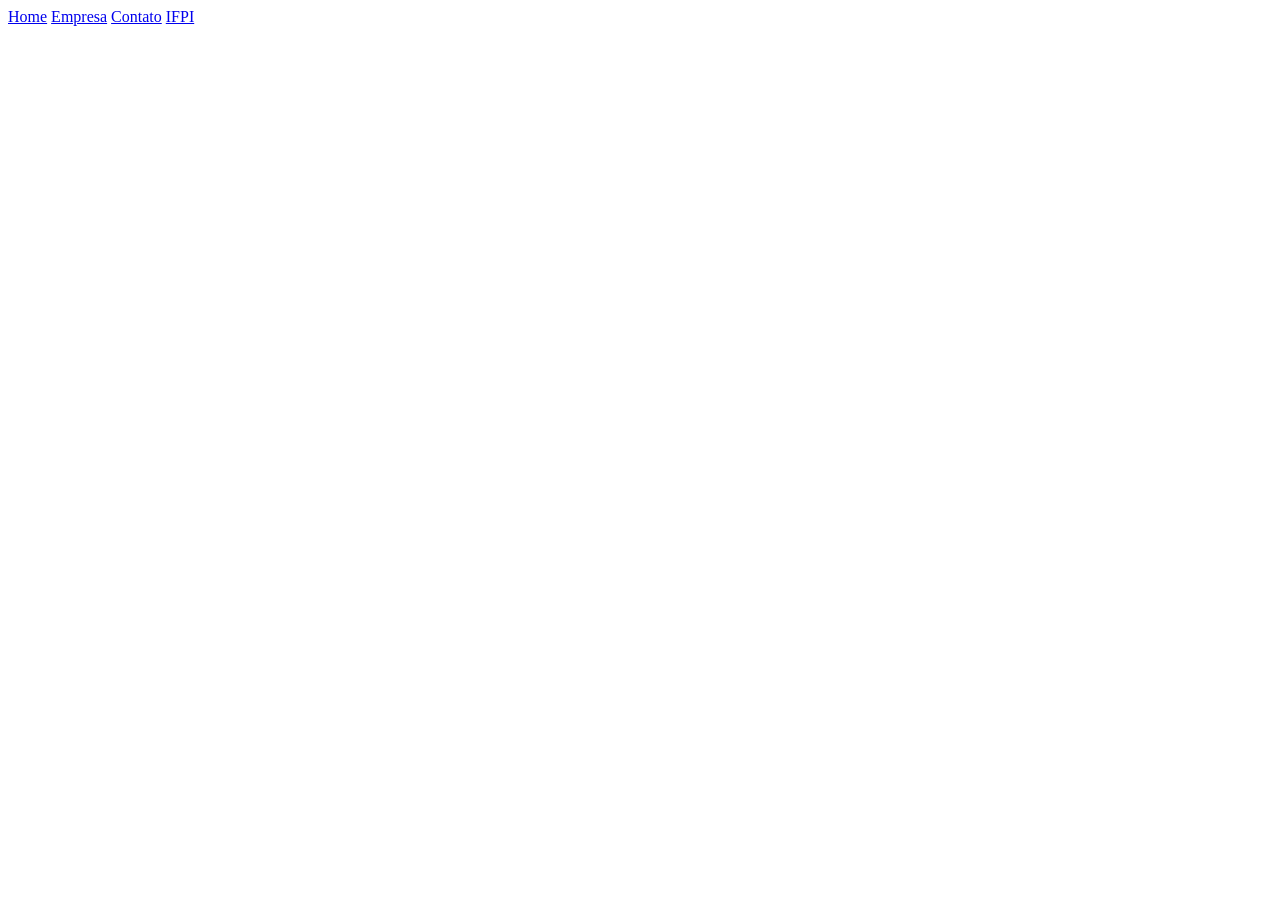
==== 01/index.html @ 6d641c36 "hoje" ====
<!DOCTYPE html>
<html lang="en">
<head>
    <meta charset="UTF-8">
    <meta name="viewport" content="width=device-width, initial-scale=1.0">
    <title>Atividade 01</title>
</head>
<body>
    
  <a href="index.html">Home</a>
  <a href="empresa.html">Empresa</a>
  <a href="contato.html">Contato</a>
  <a target="_blank" href="https://ifpi.edu.br">IFPI</a>
  
</body>
</html>
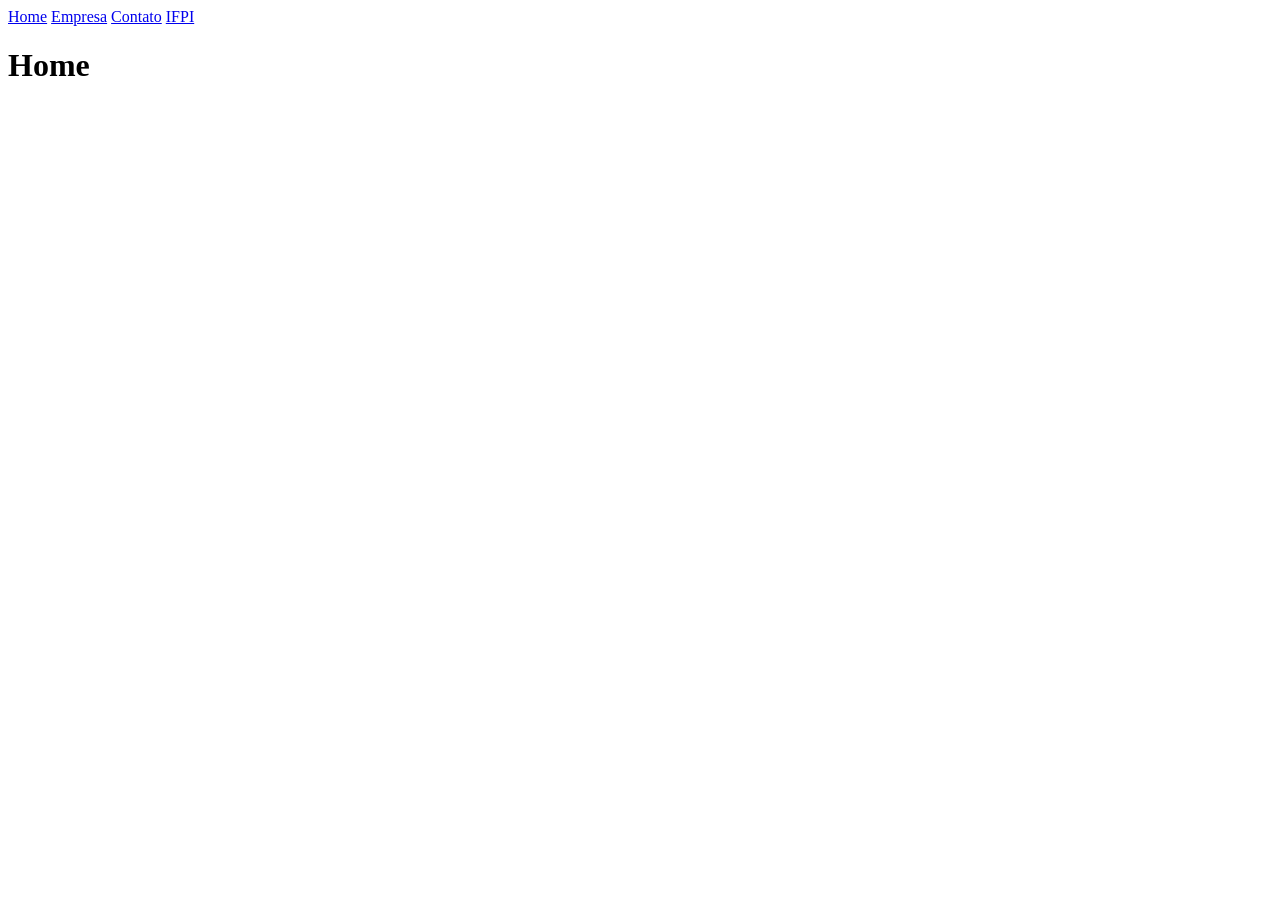
==== commit c2551a31: "hoje" ====
--- a/01/index.html
+++ b/01/index.html
@@ -11,6 +11,8 @@
   <a href="empresa.html">Empresa</a>
   <a href="contato.html">Contato</a>
   <a target="_blank" href="https://ifpi.edu.br">IFPI</a>
+
+  <h1>Home</h1>
   
 </body>
 </html>
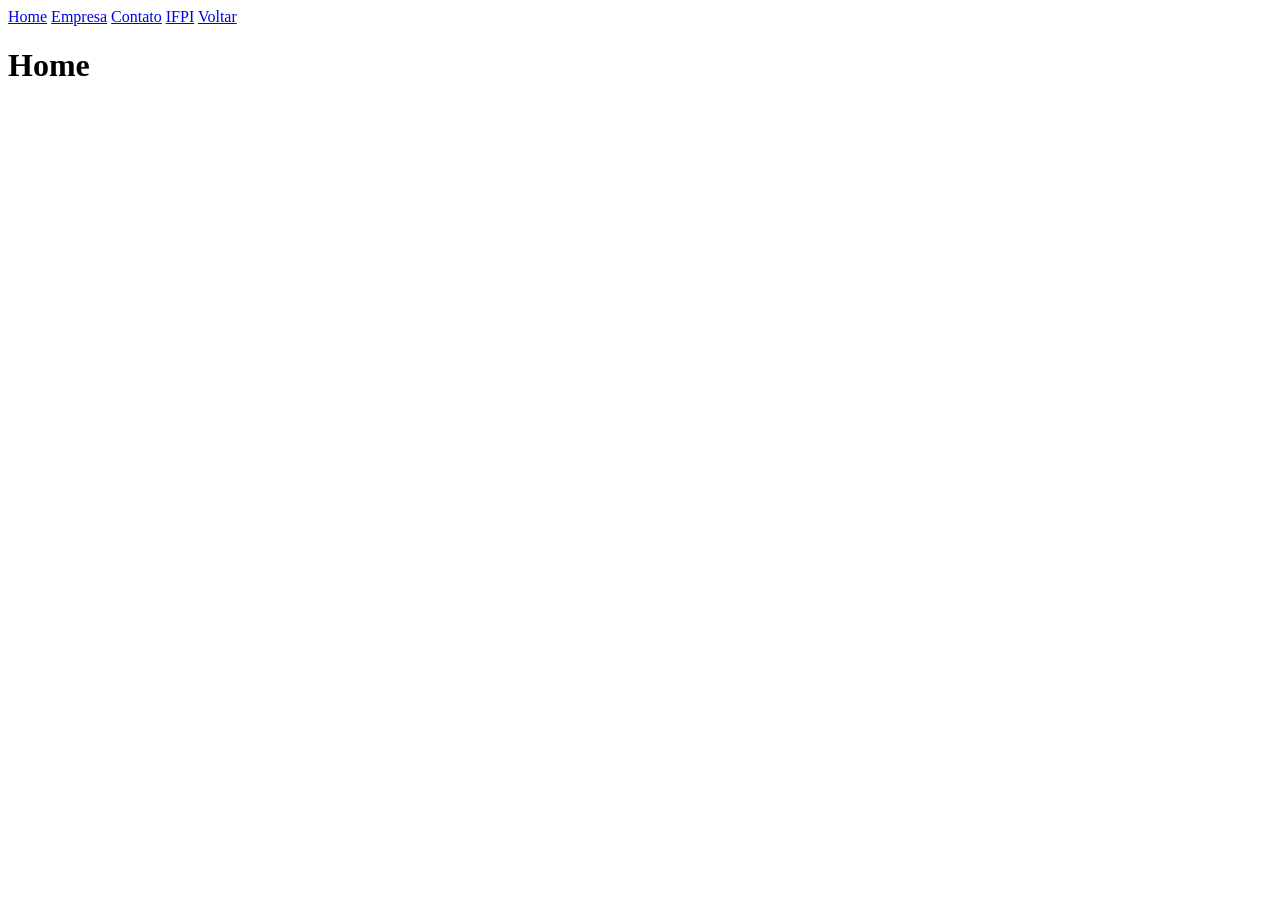
==== commit 17c20e20: "hoje" ====
--- a/01/index.html
+++ b/01/index.html
@@ -3,14 +3,15 @@
 <head>
     <meta charset="UTF-8">
     <meta name="viewport" content="width=device-width, initial-scale=1.0">
-    <title>Atividade 01</title>
+    <title>Home</title>
 </head>
 <body>
     
-  <a href="index.html">Home</a>
-  <a href="empresa.html">Empresa</a>
-  <a href="contato.html">Contato</a>
-  <a target="_blank" href="https://ifpi.edu.br">IFPI</a>
+   <a href="index.html">Home</a>
+   <a href="empresa.html">Empresa</a>
+   <a href="contato.html">Contato</a>
+   <a target="_blank" href="https://ifpi.edu.br">IFPI</a>
+   <a href="../">Voltar </a>
 
   <h1>Home</h1>
   
